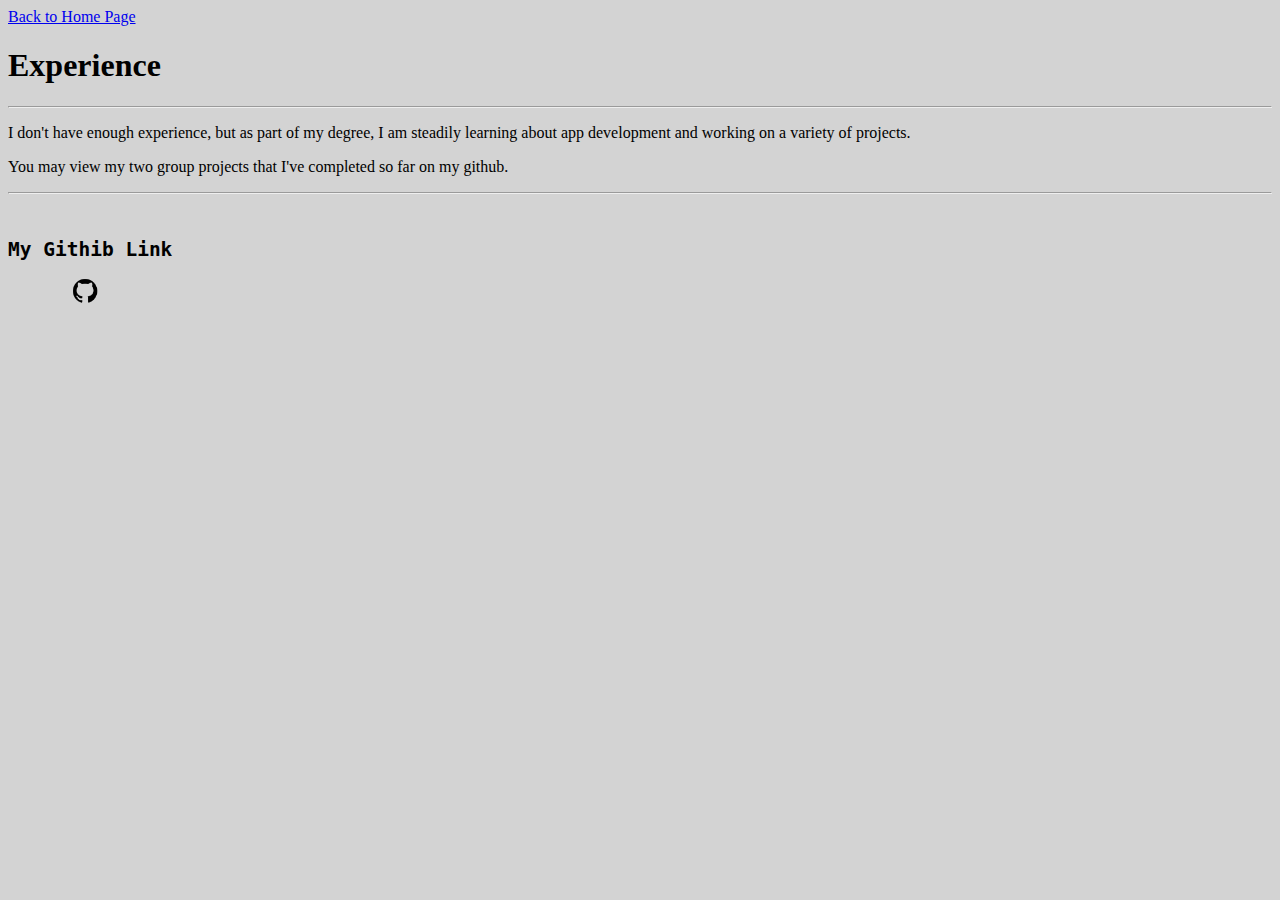
==== Experience.html @ 45cd44c2 "web" ====
<!DOCTYPE html>
<html lang="en">
<head>
    <meta charset="UTF-8">
    <meta http-equiv="X-UA-Compatible" content="IE=edge">
    <meta name="viewport" content="width=device-width, initial-scale=1.0">
    <title>Document</title>
</head>
<body bgcolor="lightgrey">
    <a href="index.html">Back to Home Page</a>
    <h1>Experience</h1>
    <hr>

    <p>I don't have enough experience, but as part of my degree, I am steadily learning about app development and working on a variety of projects.</p>
   <p>You may view my two group projects that I've completed so far on my github.</p>
    <hr>
    <pre>                                <h2>My Githib Link</h2></pre>
    <pre>        <a href="https://github.com/utsavshumsher"><img src ="R.png" height="30"></a></pre>

</body>
</html>
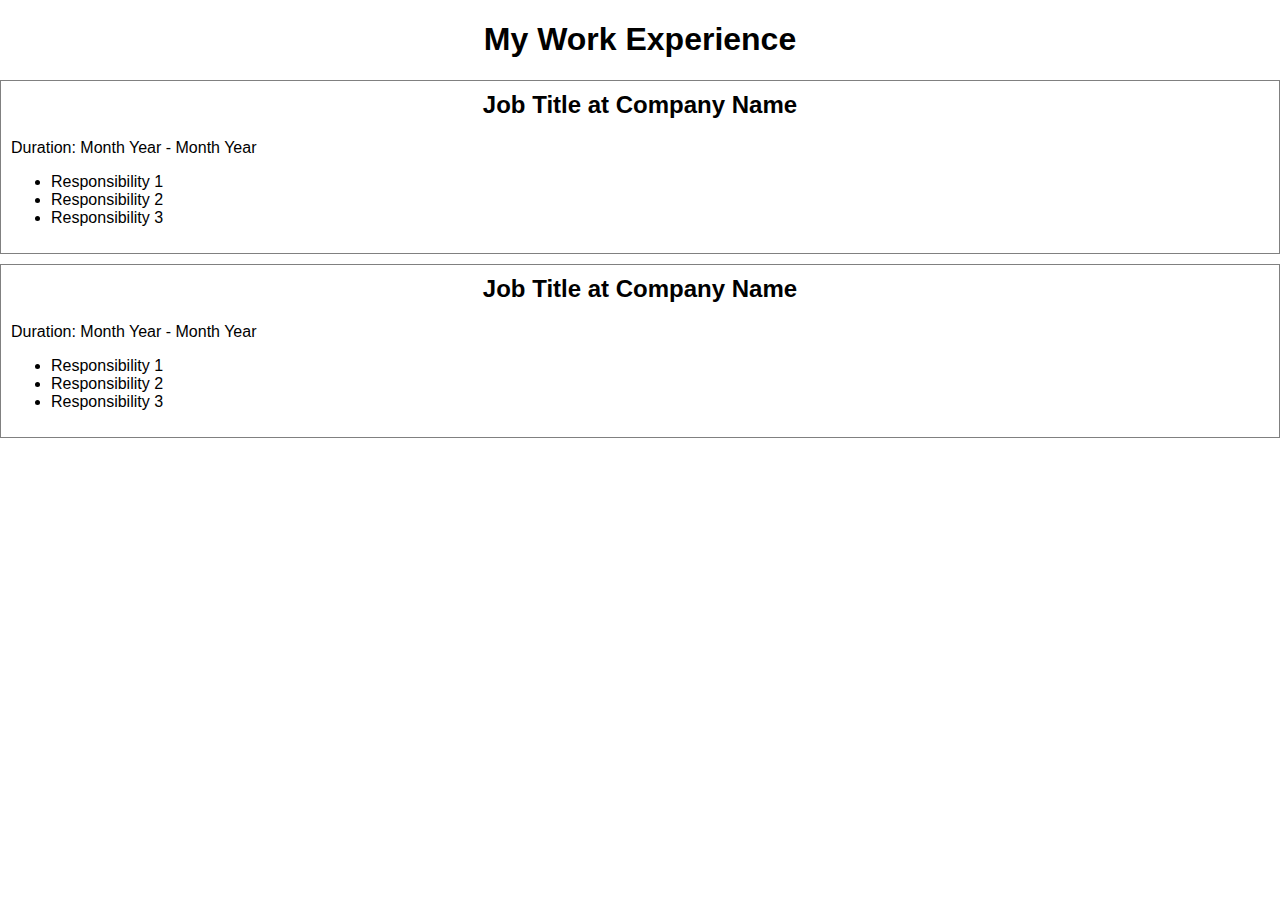
==== commit 26fb363e: "experience" ====
--- a/Experience.html
+++ b/Experience.html
@@ -1,4 +1,4 @@
-<!DOCTYPE html>
+<!-- <!DOCTYPE html>
 <html lang="en">
 <head>
     <meta charset="UTF-8">
@@ -18,4 +18,53 @@
     <pre>        <a href="https://github.com/utsavshumsher"><img src ="R.png" height="30"></a></pre>
 
 </body>
-</html>+</html> -->
+
+<!DOCTYPE html>
+<html>
+  <head>
+    <title>My Experience</title>
+    <style>
+      body {
+        font-family: Arial, sans-serif;
+        padding: 0;
+        margin: 0;
+      }
+      
+      h1, h2 {
+        text-align: center;
+      }
+      
+      .job {
+        border: 1px solid gray;
+        padding: 10px;
+        margin-bottom: 10px;
+      }
+      
+      .job h2 {
+        margin-top: 0;
+      }
+    </style>
+  </head>
+  <body>
+    <h1>My Work Experience</h1>
+    <div class="job">
+      <h2>Job Title at Company Name</h2>
+      <p>Duration: Month Year - Month Year</p>
+      <ul>
+        <li>Responsibility 1</li>
+        <li>Responsibility 2</li>
+        <li>Responsibility 3</li>
+      </ul>
+    </div>
+    <div class="job">
+      <h2>Job Title at Company Name</h2>
+      <p>Duration: Month Year - Month Year</p>
+      <ul>
+        <li>Responsibility 1</li>
+        <li>Responsibility 2</li>
+        <li>Responsibility 3</li>
+      </ul>
+    </div>
+  </body>
+</html>
